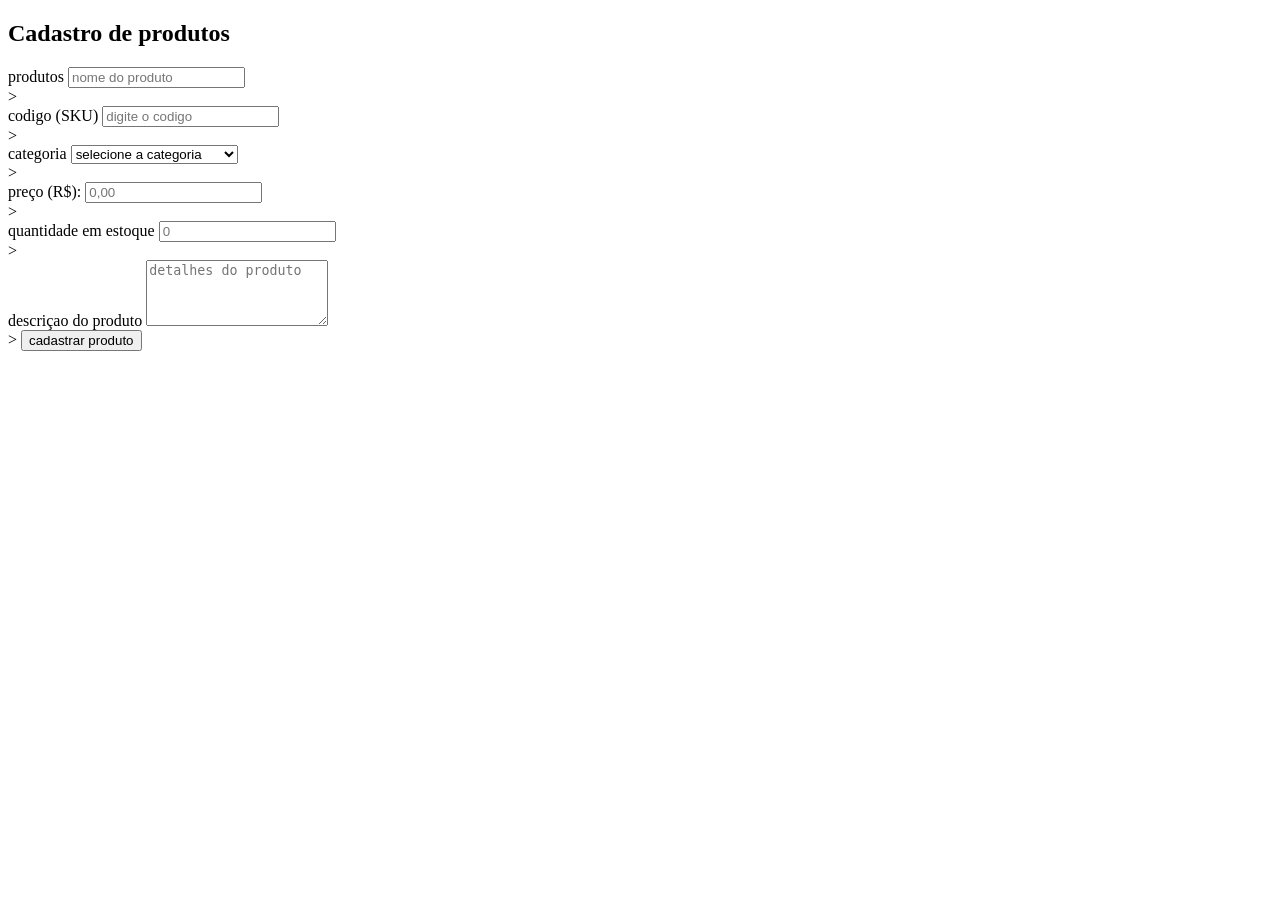
==== front-end/cadastro.html @ 252dbde4 "pagena de cadastro codigo da pagena de cadastro com os comentarios." ====
<!DOCTYPE html>
<html lang="en">
<head>
    <meta charset="UTF-8">
    <meta name="viewport" content="width=device-width, initial-scale=1.0">
    <title>cadatro de produto</title>
</head>
<body>
    <main class="container">
        <h2>Cadastro de produtos</h2>

        <form id="formProdutos" action="#" method="post">
            
            <!--tabela dos produtos-->

            <div class="form-group">
                <label for="nome">produtos</label>
                <input type="text"id="name" name="nome" placeholder="nome do produto" required>              
            </div>

            <!--tabela do (SKU)-->>
            
            <div class="form-group">
                <label for="codigo">codigo (SKU)</label>
                <input type="text" id="codigo" name="codigo" placeholder="digite o codigo" required>
            </div>

            <!--lista das categoria-->>

            <div class="form-group">
                <label for="categoria">categoria</label>
                <select name="categoria" id="categoria">
                    <option selected disabled>selecione a categoria</option>
                    <option value="computadores">computadores</option>
                    <option value="componentes">componentes</option>
                    <option value="perifericos">perifericos</option>
                    <option value="monitores">monitores</option>
                    <option value="redes">redes</option>
                    <option value="fontes">fontes</option>
                    <option value="impressao">impressao</option>
                    <option value="armazenamento">armazenamento/option>
                    <option value="outros">outros</option>
                </select>
            </div>

            <!--tabela dos preços-->>

            <div class="form-group">
                <label for="preço">preço (R$):</label>
                <input type="number" id="preço" name="preço" step="0.01" min="0" placeholder="0,00" required>
            </div>

            <!--tabela da quantidade em estoque-->>
            
            <div class="form-group">
                <label for="estoque">quantidade em estoque</label>
                <input type="number" id="estoque" name="estoque" min="0" placeholder="0" required>
            </div>

            <!--tabela da descriçao do prudoto-->>

            <div class="form-group">
                <label for="descriçao">descriçao do produto</label>
                <textarea name="" id="descriçao" name="descriçao" rows="4" placeholder="detalhes do produto"></textarea>
            </div>

            <!--botão para cadastra-->>

            <button type="submit">cadastrar produto</button>

        </form>

    </main>
    
</body>
</html>
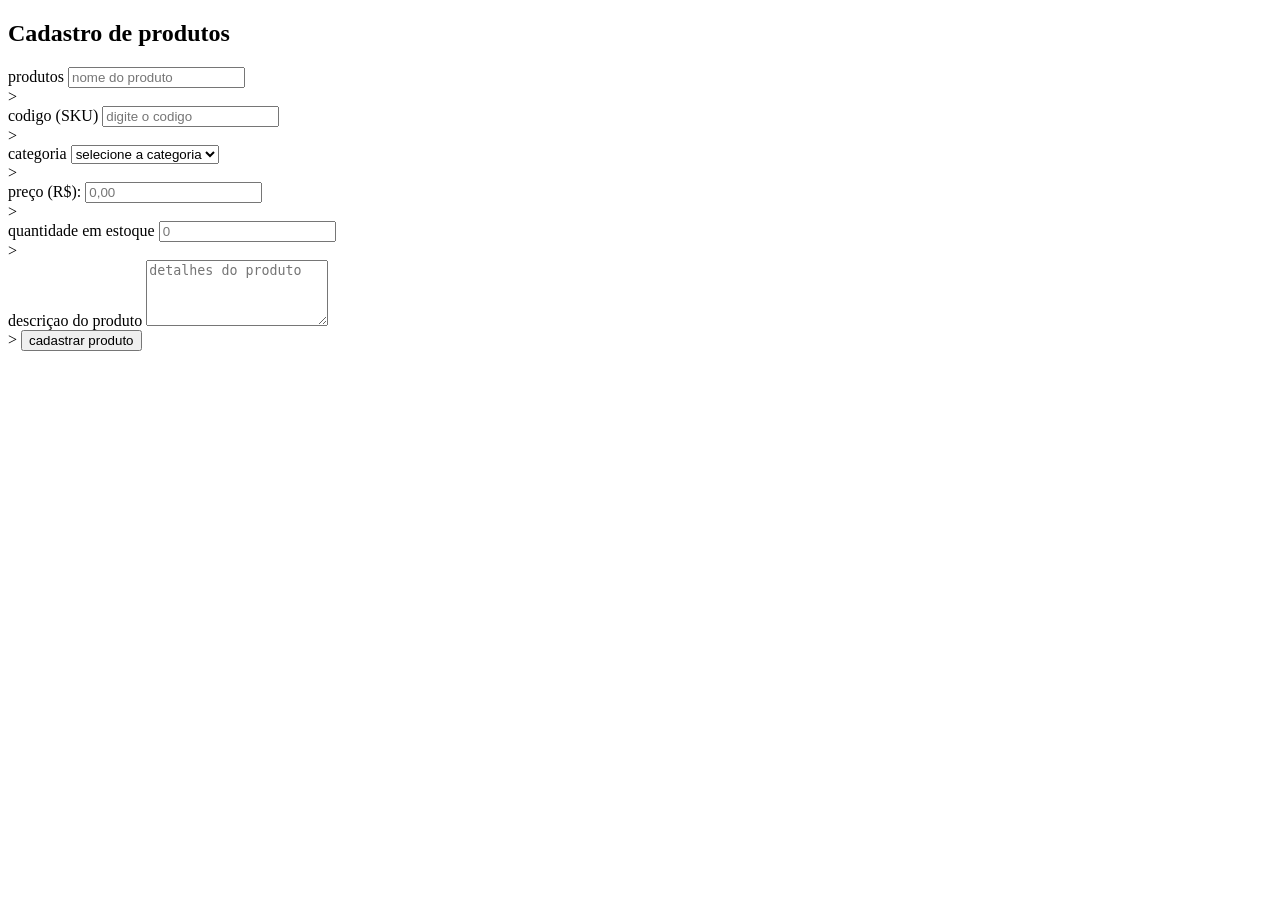
==== commit 353e6b6f: "Refactor cadastro.html for product registration form Fixed HTML structure and corrected various labe" ====
--- a/front-end/cadastro.html
+++ b/front-end/cadastro.html
@@ -37,8 +37,8 @@
                     <option value="monitores">monitores</option>
                     <option value="redes">redes</option>
                     <option value="fontes">fontes</option>
-                    <option value="impressao">impressao</option>
-                    <option value="armazenamento">armazenamento/option>
+                    <option value="impressora">impressora</option>
+                    <option vualue="armazenamento">armazenamento</option>
                     <option value="outros">outros</option>
                 </select>
             </div>
@@ -73,4 +73,4 @@
     </main>
     
 </body>
-</html>+</html>
